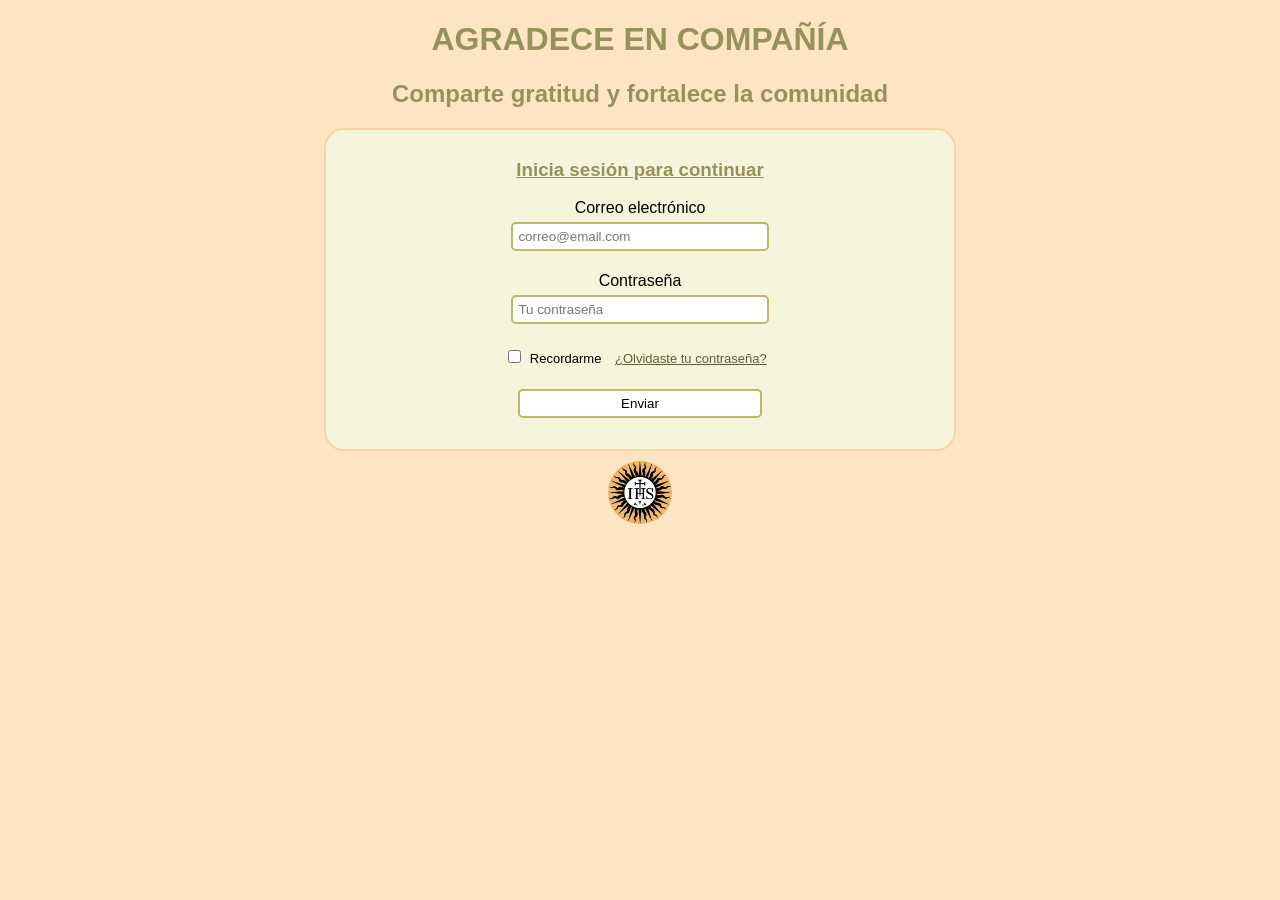
==== index.html @ 8006fefa "Rename inicio.html to index.html" ====
<!DOCTYPE html>
<html lang="es">
<head>
    <meta charset="UTF-8">
    <link rel="stylesheet" href="style.css">
    <title>Inicio de Sesión</title>
</head>
<body>
    <header>
        <h1>AGRADECE EN COMPAÑÍA</h1>
        <h2>Comparte gratitud y fortalece la comunidad</h2>
    </header>
    <main>
        <form method="GET" action="" id="formSesion">
            <div>
                <h3>Inicia sesión para continuar</h3>
            </div>
            <div>
                <p>
                    <label>Correo electrónico</label>
                    <br>
                    <input type="email" placeholder="correo@email.com" name="correo" class="info">
                </p>

                <p>
                    <label>Contraseña</label>
                    <br>
                    <input type="password" placeholder="Tu contraseña" name="contraseña" class="info">
                </p>
                
                <p id="infoContraseña">
                    <input type="checkbox" name="recordar" id="recordar">
                    <label for="recordar">Recordarme</label>
                    <a href="">¿Olvidaste tu contraseña?</a>
                </p>

                <p>
                    <input type="submit" value="Enviar" id="submit" class="info">
                </p>
            </div>
        </form>
    </main>
    <footer>
        <img src="./img/iconoJesuitas.png" id="iconoJesuita">
    </footer>
</body>
</html>
---- style.css ----
body {
    font-family:'Lucida Sans', 'Lucida Sans Regular', 'Lucida Grande', 'Lucida Sans Unicode', Geneva, Verdana, sans-serif;
    background-color: rgb(253, 229, 196);
    text-align: center;
}

h1, h2, h3 {
    color: rgb(150, 146, 91);
}

h3 {
    text-decoration: underline;
}

a {
    color: rgb(95, 93, 62);
    text-decoration: none;
    padding: 10px;
    border-radius: 20px;
}

#formSesion {
    margin: auto;
    border: solid 2px rgba(250, 201, 142, 0.76);
    background-color: beige;
    width: 50%;
    padding: 10px;
    border-radius: 20px;
    box-sizing: border-box;
}

#formAgradecer {
    margin: auto;
    background-color: rgba(253, 253, 169, 0.37);
    border: solid 2px darkkhaki;
    width: 70%;
    padding: 10px;
    border-radius: 20px;
    box-sizing: border-box;
}

form a {
    text-decoration: underline;
}

input, select {
    border: solid 2px darkkhaki;
    border-radius: 5px;
    padding: 5px;
    margin: 5px;
    background-color: white;
}

.info {
    width: 40%;
}

#infoContraseña {
    font-size: 13px;
}

.mensaje {
    margin: auto;
    background-color: rgba(238, 232, 170, 0.733);
    width: 70%;
    padding: 10px;
    border: solid 2px darkkhaki;
    border-radius: 20px;
    box-sizing: border-box;
}

.cuadroMensaje {
    margin: auto;
    padding: 2px;
    width: 80%;
    background-color: white;
    border: solid 1px rgba(0, 0, 0, 0.397);
    border-radius: 5px;
}

select, textarea {
    width: 50%;
    margin-bottom: 10px;
}

textarea {
    height: 50px;
    border: solid 2px rgba(189, 183, 107, 0.582);
    border-radius: 5px;
    font-family: 'Lucida Sans', 'Lucida Sans Regular', 'Lucida Grande', 'Lucida Sans Unicode', Geneva, Verdana, sans-serif;
    font-size: small;
    background-color: white;
}

#iconoJesuita {
    margin: 10px;
    background-color: rgb(238, 183, 110);
    width: 5%;
    border-radius: 150px;
}

.jesuita {
    border: solid 2px darkkhaki;
    border-radius: 10px;
    width: 100px;
}
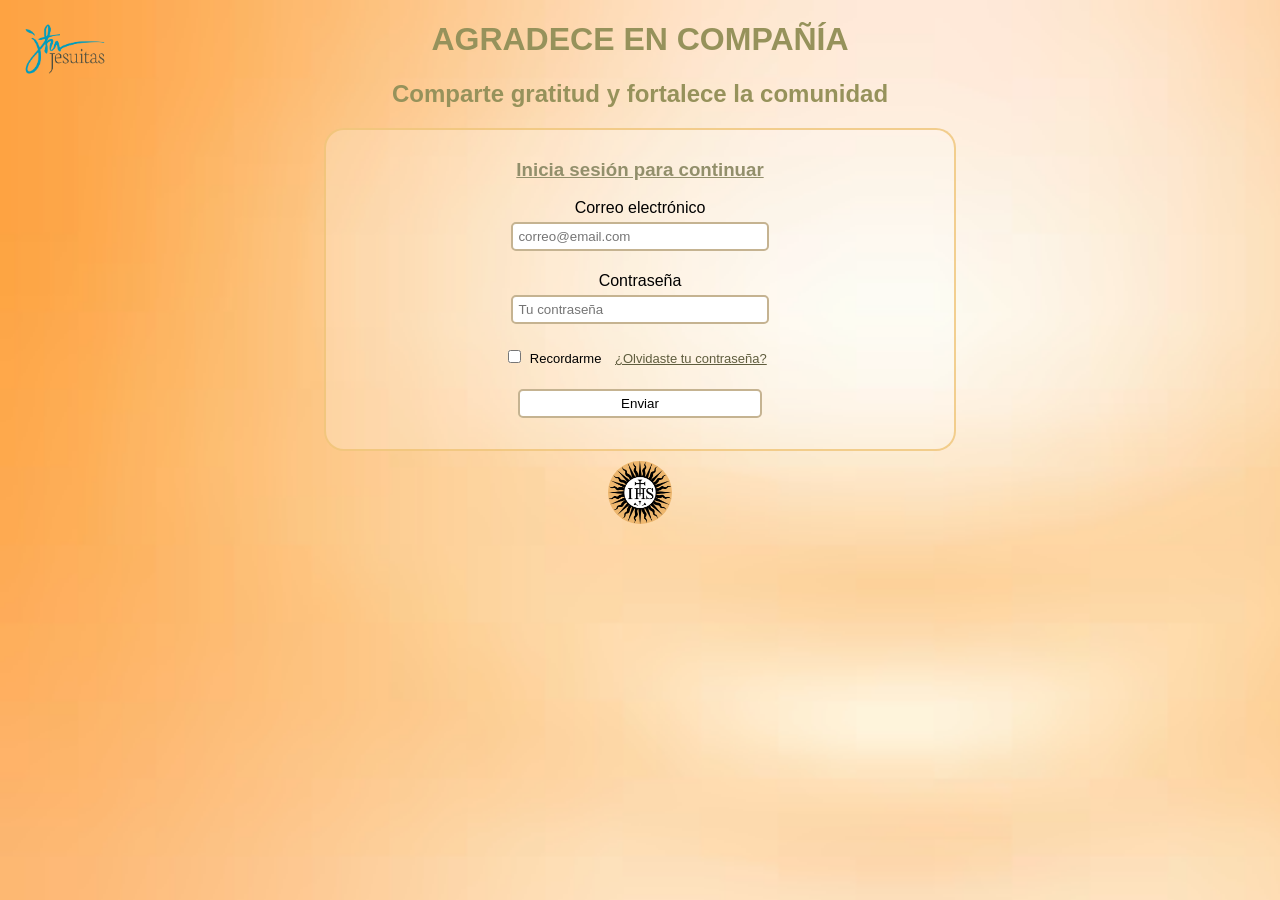
==== commit 4e4bb173: "Rename inicio.html to index.html" ====
--- a/index.html
+++ b/index.html
@@ -7,6 +7,7 @@
 </head>
 <body>
     <header>
+        <img id="logo" src="./img/logoJesuitas.png">
         <h1>AGRADECE EN COMPAÑÍA</h1>
         <h2>Comparte gratitud y fortalece la comunidad</h2>
     </header>
--- a/style.css
+++ b/style.css
@@ -1,15 +1,27 @@
 body {
     font-family:'Lucida Sans', 'Lucida Sans Regular', 'Lucida Grande', 'Lucida Sans Unicode', Geneva, Verdana, sans-serif;
-    background-color: rgb(253, 229, 196);
+    background-image: url(./img/fondoInicio.avif);
+    background-size: cover;
+    background-repeat: no-repeat;
+    background-attachment: fixed;
     text-align: center;
 }
 
-h1, h2, h3 {
+h1, h2 {
     color: rgb(150, 146, 91);
 }
 
 h3 {
+    color: rgb(146, 143, 107);
     text-decoration: underline;
+}
+
+nav {
+    top: 0px;
+    position: sticky;
+    background-color: rgba(255, 166, 0, 0.13);
+    padding: 15px;
+    border-radius: 100px;
 }
 
 a {
@@ -21,8 +33,8 @@
 
 #formSesion {
     margin: auto;
-    border: solid 2px rgba(250, 201, 142, 0.76);
-    background-color: beige;
+    border: solid 2px rgba(238, 194, 113, 0.76);
+    background-color: rgba(255, 255, 255, 0.226);
     width: 50%;
     padding: 10px;
     border-radius: 20px;
@@ -31,8 +43,9 @@
 
 #formAgradecer {
     margin: auto;
-    background-color: rgba(253, 253, 169, 0.37);
-    border: solid 2px darkkhaki;
+    background-image: url(./img/fondoMensaje.avif);
+    background-size: cover;
+    border: solid 2px palegoldenrod;
     width: 70%;
     padding: 10px;
     border-radius: 20px;
@@ -44,7 +57,7 @@
 }
 
 input, select {
-    border: solid 2px darkkhaki;
+    border: solid 2px rgb(197, 179, 145);
     border-radius: 5px;
     padding: 5px;
     margin: 5px;
@@ -61,10 +74,11 @@
 
 .mensaje {
     margin: auto;
-    background-color: rgba(238, 232, 170, 0.733);
+    background-image: url(./img/fondoMensaje.avif);
+    background-size: cover;
     width: 70%;
     padding: 10px;
-    border: solid 2px darkkhaki;
+    border: solid 2px palegoldenrod;
     border-radius: 20px;
     box-sizing: border-box;
 }
@@ -99,6 +113,12 @@
     border-radius: 150px;
 }
 
+#logo {
+    width: 7%;
+    position: absolute;
+    left: 20px;
+}
+
 .jesuita {
     border: solid 2px darkkhaki;
     border-radius: 10px;
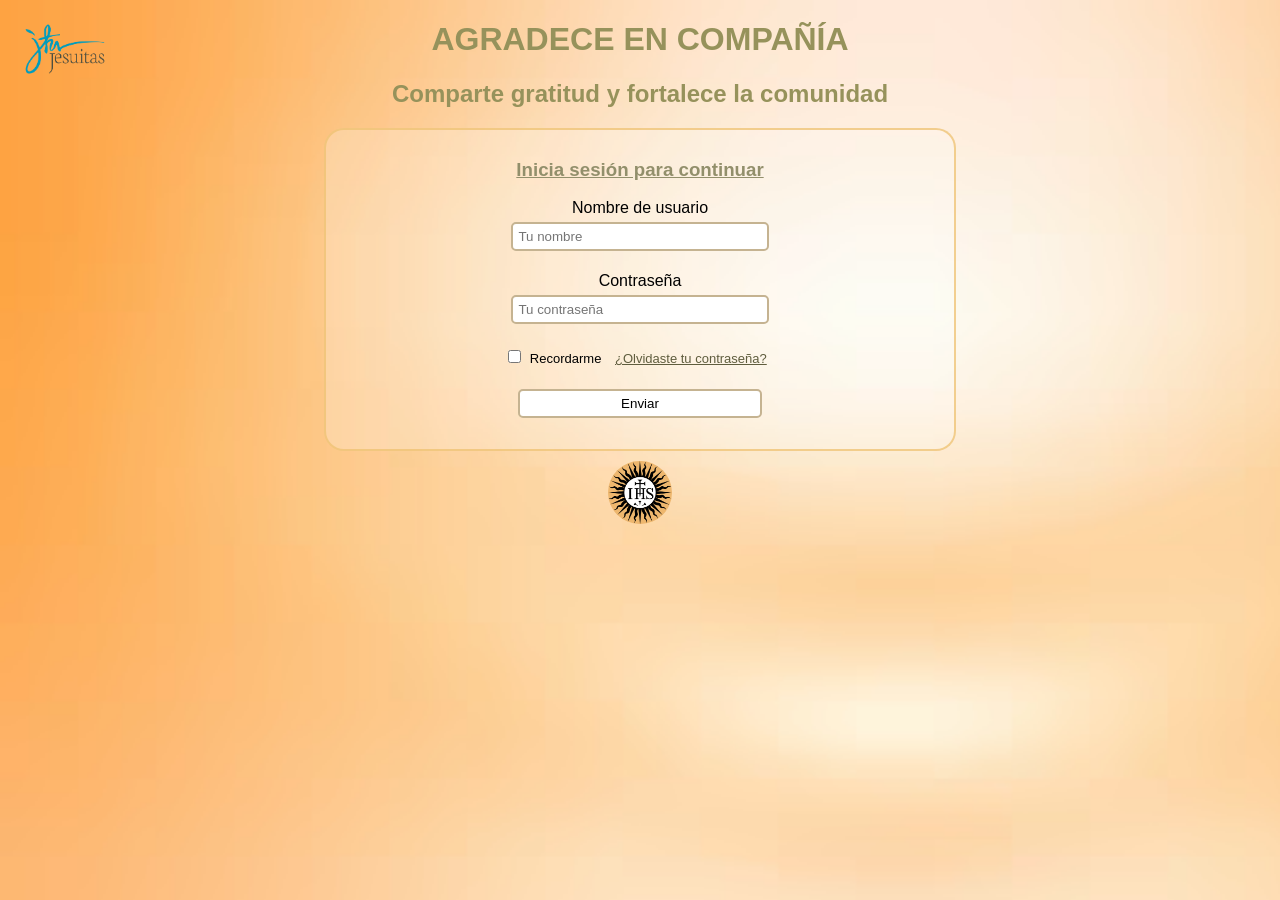
==== commit a10c0784: "Carpeta PHP y SQL creadas para las funciones y consultas" ====
--- a/index.html
+++ b/index.html
@@ -12,21 +12,21 @@
         <h2>Comparte gratitud y fortalece la comunidad</h2>
     </header>
     <main>
-        <form method="GET" action="" id="formSesion">
+        <form method="POST" action="inicioSesion.php" id="formSesion">
             <div>
                 <h3>Inicia sesión para continuar</h3>
             </div>
             <div>
                 <p>
-                    <label>Correo electrónico</label>
+                    <label>Nombre de usuario</label>
                     <br>
-                    <input type="email" placeholder="correo@email.com" name="correo" class="info">
+                    <input type="text" placeholder="Tu nombre" name="nombre" class="info">
                 </p>
 
                 <p>
                     <label>Contraseña</label>
                     <br>
-                    <input type="password" placeholder="Tu contraseña" name="contraseña" class="info">
+                    <input type="password" placeholder="Tu contraseña" name="password" class="info">
                 </p>
                 
                 <p id="infoContraseña">
@@ -45,4 +45,4 @@
         <img src="./img/iconoJesuitas.png" id="iconoJesuita">
     </footer>
 </body>
-</html>
+</html>
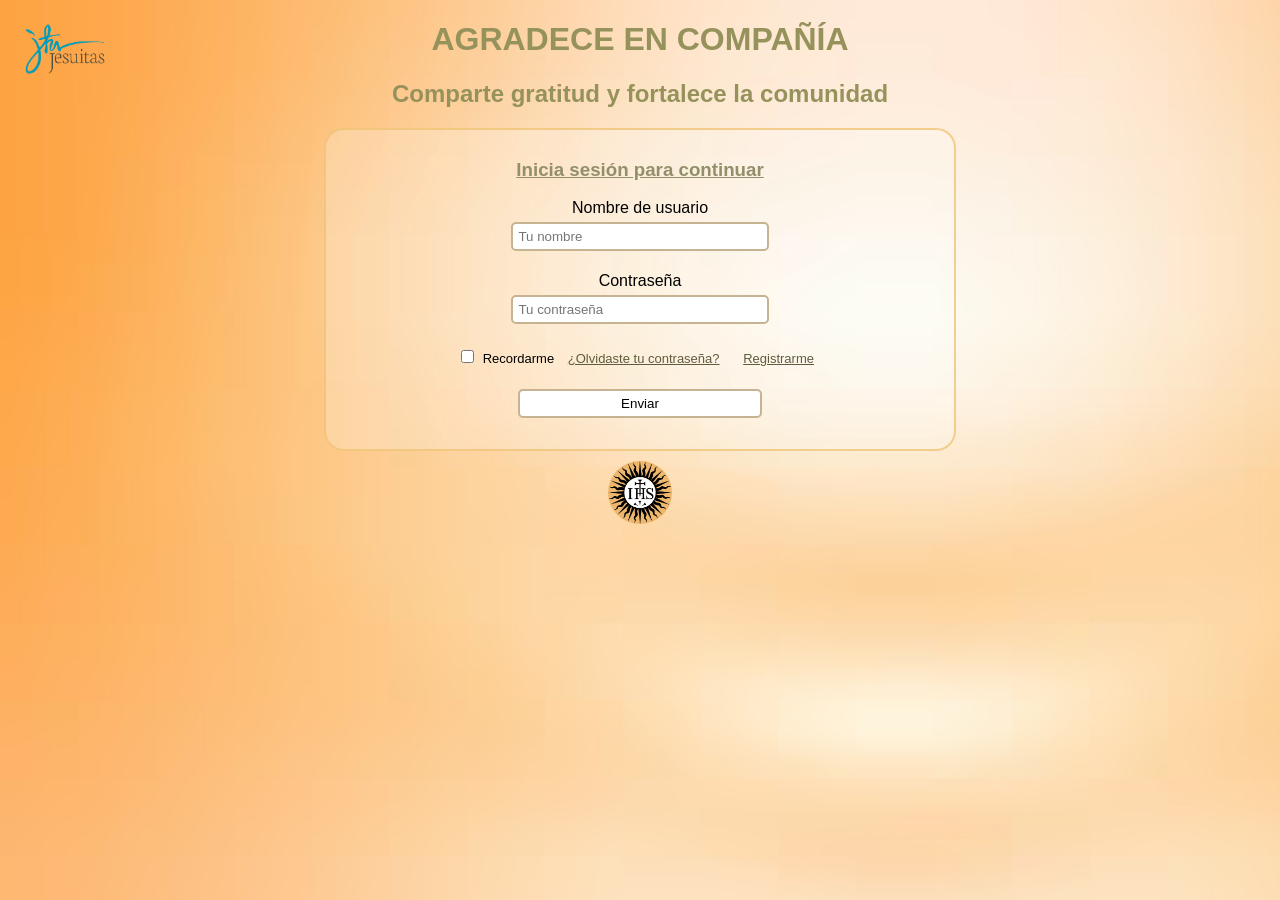
==== commit beee8562: "SELECT modificados para la nueva BD" ====
--- a/index.html
+++ b/index.html
@@ -11,11 +11,13 @@
         <h1>AGRADECE EN COMPAÑÍA</h1>
         <h2>Comparte gratitud y fortalece la comunidad</h2>
     </header>
+
     <main>
-        <form method="POST" action="inicioSesion.php" id="formSesion">
+        <form method="POST" action="index.php" id="formSesion">
             <div>
                 <h3>Inicia sesión para continuar</h3>
             </div>
+
             <div>
                 <p>
                     <label>Nombre de usuario</label>
@@ -33,6 +35,7 @@
                     <input type="checkbox" name="recordar" id="recordar">
                     <label for="recordar">Recordarme</label>
                     <a href="">¿Olvidaste tu contraseña?</a>
+                    <a href="registro.html">Registrarme</a>
                 </p>
 
                 <p>
@@ -41,6 +44,7 @@
             </div>
         </form>
     </main>
+
     <footer>
         <img src="./img/iconoJesuitas.png" id="iconoJesuita">
     </footer>
--- a/style.css
+++ b/style.css
@@ -29,6 +29,11 @@
     text-decoration: none;
     padding: 10px;
     border-radius: 20px;
+}
+
+
+a:hover {
+    padding: 12px;
 }
 
 #formSesion {
@@ -66,6 +71,10 @@
 
 .info {
     width: 40%;
+}
+
+.info:hover {
+    background-color: whitesmoke;
 }
 
 #infoContraseña {
